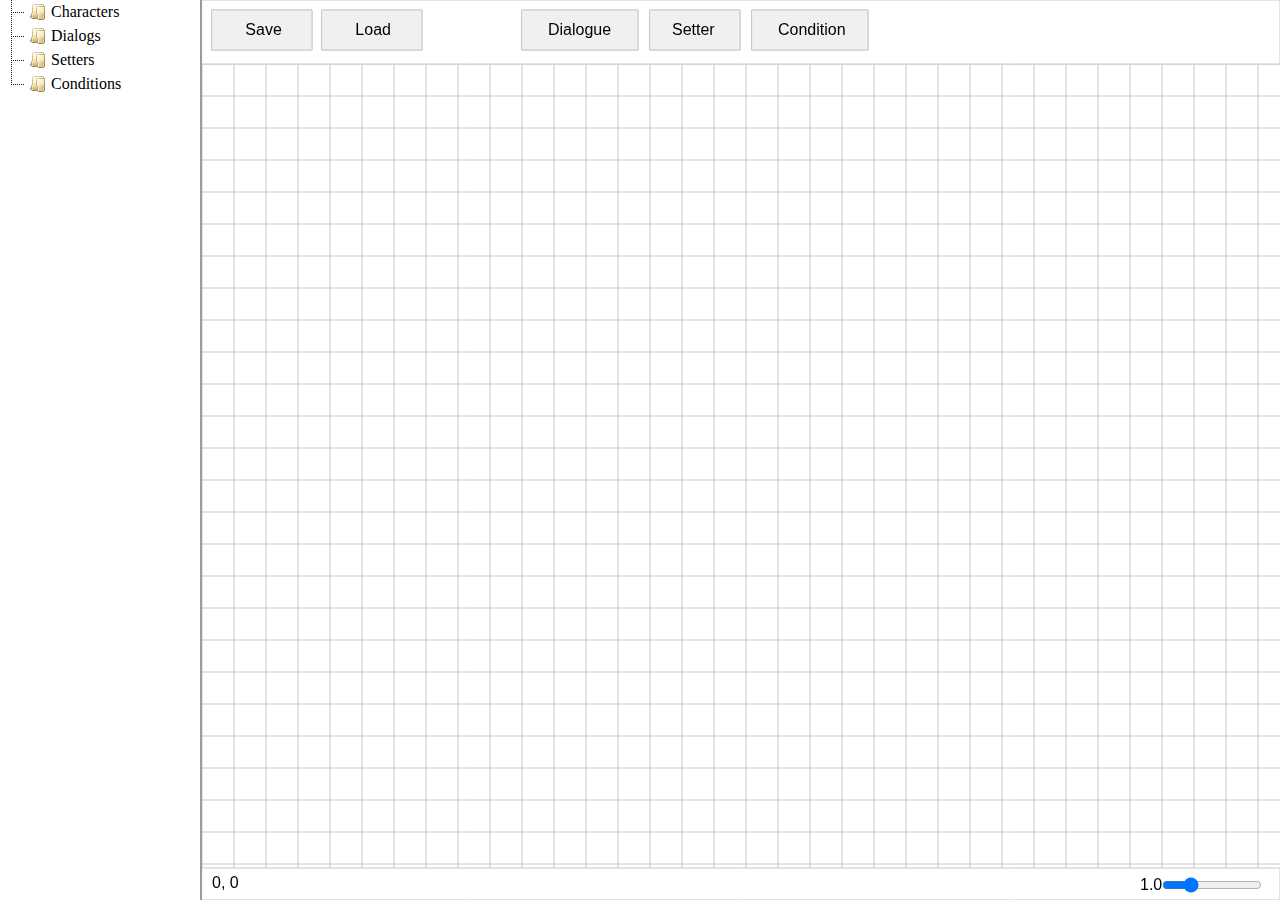
==== index.html @ 42b9331a "implements conditions" ====
<!DOCTYPE html>
<html lang="en">

<head>
  <script src="lib/jquery-3.5.1.min.js"></script>
  <script src="lib/jquery-ui.min.js"></script>
  <script src="lib/jstree.min.js"></script>
  <script src="lib/p5.js"></script>

  <link rel="stylesheet" type="text/css" href="css/style.css">
  <link rel="stylesheet" type="text/css" href="css/jquery-ui.min.css">
  <link rel="stylesheet" type="text/css" href="css/style.min.css">

  <meta charset="utf-8">
  <title>Dialogger</title>
</head>
<body>
  <input type="file" id="saveOpener" style="display:none">

  <div id="jsTreeDiv" style="float: left;height:100vh;" draggable="false"></div>
  <div id="resizer" style="width: 2px;float: left;height:100vh;background-color: rgb(156, 154, 154);cursor: w-resize;"
    draggable="true"></div>
  <div id="canvasDiv" style="float: left;height:100vh;" draggable="false"></div>

  <div id="character-edit" title="Create a character">
    <form>
      <fieldset class="outer_fieldset">
        <label for="name">Name</label>
        <input type="text" name="name" id="name" value="New Character" class="text ui-widget-content ui-corner-all">
        <fieldset>
          <legend>Add Field</legend>
          <button type="button" name="addNumber" id="addNumber">Number</button>
          <button type="button" name="addString" id="addString">String</button>
          <button type="button" name="addBoolean" id="addBoolean">Boolean</button>
        </fieldset>
        <fieldset id="fieldHolder" style="width:100%;"></fieldset>
        <input type="submit" tabindex="-1" style="position:absolute; top:-1000px">
      </fieldset>
    </form>
  </div>

  <div id="dialog-edit" title="Edit the dialogue">
    <form id="dialog-edit-form">
      <fieldset class="outer_fieldset">
        <label for="dialog_name">Name</label>
        <input type="text" name="dialog_name" id="dialog_name" value="" class="text ui-widget-content ui-corner-all">

        <label for="select_character">Character</label>
        <select name="select_character" id="select_character" class="ui-widget-content ui-corner-all"></select>

        <label for="time_limit">Time Limit</label>
        <input type="number" id="time_limit" name="time_limit" min="0" max="120" value="0"
          class="ui-widget-content ui-corner-all">

        <label for="dialog_text">Dialogue</label>
        <textarea id="dialog_text" name="dialog_text" form="dialog-edit-form"
          class="text ui-widget-content ui-corner-all"></textarea>
        <input type="submit" tabindex="-1" style="position:absolute; top:-1000px">
      </fieldset>
    </form>
  </div>

  <div id="setter-edit" title="Edit the setter">
    <form id="setter-edit-form">
      <fieldset class="outer_fieldset">
        <label for="setter_name">Name</label>
        <input type="text" name="setter_name" id="setter_name" value="" class="text ui-widget-content ui-corner-all">

        <label for="select_variable">Variable</label>
        <select name="select_variable" id="select_variable" class="ui-widget-content ui-corner-all"></select>

        <fieldset id="operation_fs" style="margin-top: 16px;"></fieldset>
        
        <input type="submit" tabindex="-1" style="position:absolute; top:-1000px">
      </fieldset>
    </form>
  </div>

  <div id="condition-edit" title="Edit the condition">
    <form id="condition-edit-form">
      <fieldset class="outer_fieldset">
        <label for="condition_name">Name</label>
        <input type="text" name="condition_name" id="condition_name" value="" class="text ui-widget-content ui-corner-all">

        <fieldset id="condition_fs" style="margin-top: 16px;"></fieldset>
        
        <input type="submit" tabindex="-1" style="position:absolute; top:-1000px">
      </fieldset>
    </form>
  </div>

  <script src="operation.js"></script>
  <script src="refmap.js"></script>
  <script src="ui.js"></script>
  <script src="character_editor.js"></script>
  <script src="condition.js"></script>
  <script src="setter.js"></script>
  <script src="dialog.js"></script>
  <script src="editor.js"></script>
  <script src="explorer.js"></script>
  <script src="camera.js"></script>
  <script src="sketch.js"></script>
</body>

</html>
---- css/style.css ----
* {
  box-sizing: border-box;
}

html,
body {
  margin: 0;
  padding: 0;
  border: 0;
  overflow: hidden;
}

canvas {
  display: block;
  margin: 0;
  padding: 0;
  border: 0;
}

label,
input {
  display: block;
}

input.text {
  margin-bottom: 12px;
  width: 95%;
  padding: .4em;
}

.outer_fieldset {
  padding: 0;
  border: 0;
  margin-top: 25px;
}

h1 {
  font-size: 1.2em;
  margin: .6em 0;
}

textarea {
  min-width: 300px;
  min-height: 120px;
  max-width: 300px;
  max-height: 120px;
}
---- css/style.min.css ----
.jstree-node,.jstree-children,.jstree-container-ul{display:block;margin:0;padding:0;list-style-type:none;list-style-image:none}.jstree-node{white-space:nowrap}.jstree-anchor{display:inline-block;color:black;white-space:nowrap;padding:0 4px 0 1px;margin:0;vertical-align:top}.jstree-anchor:focus{outline:0}.jstree-anchor,.jstree-anchor:link,.jstree-anchor:visited,.jstree-anchor:hover,.jstree-anchor:active{text-decoration:none;color:inherit}.jstree-icon{display:inline-block;text-decoration:none;margin:0;padding:0;vertical-align:top;text-align:center}.jstree-icon:empty{display:inline-block;text-decoration:none;margin:0;padding:0;vertical-align:top;text-align:center}.jstree-ocl{cursor:pointer}.jstree-leaf>.jstree-ocl{cursor:default}.jstree .jstree-open>.jstree-children{display:block}.jstree .jstree-closed>.jstree-children,.jstree .jstree-leaf>.jstree-children{display:none}.jstree-anchor>.jstree-themeicon{margin-right:2px}.jstree-no-icons .jstree-themeicon,.jstree-anchor>.jstree-themeicon-hidden{display:none}.jstree-hidden,.jstree-node.jstree-hidden{display:none}.jstree-rtl .jstree-anchor{padding:0 1px 0 4px}.jstree-rtl .jstree-anchor>.jstree-themeicon{margin-left:2px;margin-right:0}.jstree-rtl .jstree-node{margin-left:0}.jstree-rtl .jstree-container-ul>.jstree-node{margin-right:0}.jstree-wholerow-ul{position:relative;display:inline-block;min-width:100%}.jstree-wholerow-ul .jstree-leaf>.jstree-ocl{cursor:pointer}.jstree-wholerow-ul .jstree-anchor,.jstree-wholerow-ul .jstree-icon{position:relative}.jstree-wholerow-ul .jstree-wholerow{width:100%;cursor:pointer;position:absolute;left:0;-webkit-user-select:none;-moz-user-select:none;-ms-user-select:none;user-select:none}.jstree-contextmenu .jstree-anchor{-webkit-user-select:none;-webkit-touch-callout:none}.vakata-context{display:none}.vakata-context,.vakata-context ul{margin:0;padding:2px;position:absolute;background:#f5f5f5;border:1px solid #979797;box-shadow:2px 2px 2px #999999}.vakata-context ul{list-style:none;left:100%;margin-top:-2.7em;margin-left:-4px}.vakata-context .vakata-context-right ul{left:auto;right:100%;margin-left:auto;margin-right:-4px}.vakata-context li{list-style:none}.vakata-context li>a{display:block;padding:0 2em 0 2em;text-decoration:none;width:auto;color:black;white-space:nowrap;line-height:2.4em;text-shadow:1px 1px 0 white;border-radius:1px}.vakata-context li>a:hover{position:relative;background-color:#e8eff7;box-shadow:0 0 2px #0a6aa1}.vakata-context li>a.vakata-context-parent{background-image:url("[data-uri]");background-position:right center;background-repeat:no-repeat}.vakata-context li>a:focus{outline:0}.vakata-context .vakata-context-hover>a{position:relative;background-color:#e8eff7;box-shadow:0 0 2px #0a6aa1}.vakata-context .vakata-context-separator>a,.vakata-context .vakata-context-separator>a:hover{background:white;border:0;border-top:1px solid #e2e3e3;height:1px;min-height:1px;max-height:1px;padding:0;margin:0 0 0 2.4em;border-left:1px solid #e0e0e0;text-shadow:0 0 0 transparent;box-shadow:0 0 0 transparent;border-radius:0}.vakata-context .vakata-contextmenu-disabled a,.vakata-context .vakata-contextmenu-disabled a:hover{color:silver;background-color:transparent;border:0;box-shadow:0 0 0}.vakata-context .vakata-contextmenu-disabled>a>i{filter:grayscale(100%)}.vakata-context li>a>i{text-decoration:none;display:inline-block;width:2.4em;height:2.4em;background:transparent;margin:0 0 0 -2em;vertical-align:top;text-align:center;line-height:2.4em}.vakata-context li>a>i:empty{width:2.4em;line-height:2.4em}.vakata-context li>a .vakata-contextmenu-sep{display:inline-block;width:1px;height:2.4em;background:white;margin:0 .5em 0 0;border-left:1px solid #e2e3e3}.vakata-context .vakata-contextmenu-shortcut{font-size:.8em;color:silver;opacity:.5;display:none}.vakata-context-rtl ul{left:auto;right:100%;margin-left:auto;margin-right:-4px}.vakata-context-rtl li>a.vakata-context-parent{background-image:url("[data-uri]");background-position:left center;background-repeat:no-repeat}.vakata-context-rtl .vakata-context-separator>a{margin:0 2.4em 0 0;border-left:0;border-right:1px solid #e2e3e3}.vakata-context-rtl .vakata-context-left ul{right:auto;left:100%;margin-left:-4px;margin-right:auto}.vakata-context-rtl li>a>i{margin:0 -2em 0 0}.vakata-context-rtl li>a .vakata-contextmenu-sep{margin:0 0 0 .5em;border-left-color:white;background:#e2e3e3}#jstree-marker{position:absolute;top:0;left:0;margin:-5px 0 0 0;padding:0;border-right:0;border-top:5px solid transparent;border-bottom:5px solid transparent;border-left:5px solid;width:0;height:0;font-size:0;line-height:0}#jstree-dnd{line-height:16px;margin:0;padding:4px}#jstree-dnd .jstree-icon,#jstree-dnd .jstree-copy{display:inline-block;text-decoration:none;margin:0 2px 0 0;padding:0;width:16px;height:16px}#jstree-dnd .jstree-ok{background:green}#jstree-dnd .jstree-er{background:red}#jstree-dnd .jstree-copy{margin:0 2px 0 2px}.jstree-default .jstree-node,.jstree-default .jstree-icon{background-repeat:no-repeat;background-color:transparent}.jstree-default .jstree-anchor,.jstree-default .jstree-animated,.jstree-default .jstree-wholerow{transition:background-color .15s,box-shadow .15s}.jstree-default .jstree-hovered{background:#e7f4f9;border-radius:2px;box-shadow:inset 0 0 1px #cccccc}.jstree-default .jstree-context{background:#e7f4f9;border-radius:2px;box-shadow:inset 0 0 1px #cccccc}.jstree-default .jstree-clicked{background:#beebff;border-radius:2px;box-shadow:inset 0 0 1px #999999}.jstree-default .jstree-no-icons .jstree-anchor>.jstree-themeicon{display:none}.jstree-default .jstree-disabled{background:transparent;color:#666666}.jstree-default .jstree-disabled.jstree-hovered{background:transparent;box-shadow:none}.jstree-default .jstree-disabled.jstree-clicked{background:#efefef}.jstree-default .jstree-disabled>.jstree-icon{opacity:.8;filter:url("data:image/svg+xml;utf8,<svg xmlns=\'http://www.w3.org/2000/svg\'><filter id=\'jstree-grayscale\'><feColorMatrix type=\'matrix\' values=\'0.3333 0.3333 0.3333 0 0 0.3333 0.3333 0.3333 0 0 0.3333 0.3333 0.3333 0 0 0 0 0 1 0\'/></filter></svg>#jstree-grayscale");filter:gray;-webkit-filter:grayscale(100%)}.jstree-default .jstree-search{font-style:italic;color:#8b0000;font-weight:bold}.jstree-default .jstree-no-checkboxes .jstree-checkbox{display:none !important}.jstree-default.jstree-checkbox-no-clicked .jstree-clicked{background:transparent;box-shadow:none}.jstree-default.jstree-checkbox-no-clicked .jstree-clicked.jstree-hovered{background:#e7f4f9}.jstree-default.jstree-checkbox-no-clicked>.jstree-wholerow-ul .jstree-wholerow-clicked{background:transparent}.jstree-default.jstree-checkbox-no-clicked>.jstree-wholerow-ul .jstree-wholerow-clicked.jstree-wholerow-hovered{background:#e7f4f9}.jstree-default>.jstree-striped{min-width:100%;display:inline-block;background:url("[data-uri]") left top repeat}.jstree-default>.jstree-wholerow-ul .jstree-hovered,.jstree-default>.jstree-wholerow-ul .jstree-clicked{background:transparent;box-shadow:none;border-radius:0}.jstree-default .jstree-wholerow{-moz-box-sizing:border-box;-webkit-box-sizing:border-box;box-sizing:border-box}.jstree-default .jstree-wholerow-hovered{background:#e7f4f9}.jstree-default .jstree-wholerow-clicked{background:#beebff;background:-webkit-linear-gradient(top, #beebff 0, #a8e4ff 100%);background:linear-gradient(to bottom, #beebff 0, #a8e4ff 100%)}.jstree-default .jstree-node{min-height:24px;line-height:24px;margin-left:24px;min-width:24px}.jstree-default .jstree-anchor{line-height:24px;height:24px}.jstree-default .jstree-icon{width:24px;height:24px;line-height:24px}.jstree-default .jstree-icon:empty{width:24px;height:24px;line-height:24px}.jstree-default.jstree-rtl .jstree-node{margin-right:24px}.jstree-default .jstree-wholerow{height:24px}.jstree-default .jstree-node,.jstree-default .jstree-icon{background-image:url("32px.png")}.jstree-default .jstree-node{background-position:-292px -4px;background-repeat:repeat-y}.jstree-default .jstree-last{background:transparent}.jstree-default .jstree-open>.jstree-ocl{background-position:-132px -4px}.jstree-default .jstree-closed>.jstree-ocl{background-position:-100px -4px}.jstree-default .jstree-leaf>.jstree-ocl{background-position:-68px -4px}.jstree-default .jstree-themeicon{background-position:-260px -4px}.jstree-default>.jstree-no-dots .jstree-node,.jstree-default>.jstree-no-dots .jstree-leaf>.jstree-ocl{background:transparent}.jstree-default>.jstree-no-dots .jstree-open>.jstree-ocl{background-position:-36px -4px}.jstree-default>.jstree-no-dots .jstree-closed>.jstree-ocl{background-position:-4px -4px}.jstree-default .jstree-disabled{background:transparent}.jstree-default .jstree-disabled.jstree-hovered{background:transparent}.jstree-default .jstree-disabled.jstree-clicked{background:#efefef}.jstree-default .jstree-checkbox{background-position:-164px -4px}.jstree-default .jstree-checkbox:hover{background-position:-164px -36px}.jstree-default.jstree-checkbox-selection .jstree-clicked>.jstree-checkbox,.jstree-default .jstree-checked>.jstree-checkbox{background-position:-228px -4px}.jstree-default.jstree-checkbox-selection .jstree-clicked>.jstree-checkbox:hover,.jstree-default .jstree-checked>.jstree-checkbox:hover{background-position:-228px -36px}.jstree-default .jstree-anchor>.jstree-undetermined{background-position:-196px -4px}.jstree-default .jstree-anchor>.jstree-undetermined:hover{background-position:-196px -36px}.jstree-default .jstree-checkbox-disabled{opacity:.8;filter:url("data:image/svg+xml;utf8,<svg xmlns=\'http://www.w3.org/2000/svg\'><filter id=\'jstree-grayscale\'><feColorMatrix type=\'matrix\' values=\'0.3333 0.3333 0.3333 0 0 0.3333 0.3333 0.3333 0 0 0.3333 0.3333 0.3333 0 0 0 0 0 1 0\'/></filter></svg>#jstree-grayscale");filter:gray;-webkit-filter:grayscale(100%)}.jstree-default>.jstree-striped{background-size:auto 48px}.jstree-default.jstree-rtl .jstree-node{background-image:url("[data-uri]");background-position:100% 1px;background-repeat:repeat-y}.jstree-default.jstree-rtl .jstree-last{background:transparent}.jstree-default.jstree-rtl .jstree-open>.jstree-ocl{background-position:-132px -36px}.jstree-default.jstree-rtl .jstree-closed>.jstree-ocl{background-position:-100px -36px}.jstree-default.jstree-rtl .jstree-leaf>.jstree-ocl{background-position:-68px -36px}.jstree-default.jstree-rtl>.jstree-no-dots .jstree-node,.jstree-default.jstree-rtl>.jstree-no-dots .jstree-leaf>.jstree-ocl{background:transparent}.jstree-default.jstree-rtl>.jstree-no-dots .jstree-open>.jstree-ocl{background-position:-36px -36px}.jstree-default.jstree-rtl>.jstree-no-dots .jstree-closed>.jstree-ocl{background-position:-4px -36px}.jstree-default .jstree-themeicon-custom{background-color:transparent;background-image:none;background-position:0 0}.jstree-default>.jstree-container-ul .jstree-loading>.jstree-ocl{background:url("throbber.gif") center center no-repeat}.jstree-default .jstree-file{background:url("32px.png") -100px -68px no-repeat}.jstree-default .jstree-folder{background:url("32px.png") -260px -4px no-repeat}.jstree-default>.jstree-container-ul>.jstree-node{margin-left:0;margin-right:0}#jstree-dnd.jstree-default{line-height:24px;padding:0 4px}#jstree-dnd.jstree-default .jstree-ok,#jstree-dnd.jstree-default .jstree-er{background-image:url("32px.png");background-repeat:no-repeat;background-color:transparent}#jstree-dnd.jstree-default i{background:transparent;width:24px;height:24px;line-height:24px}#jstree-dnd.jstree-default .jstree-ok{background-position:-4px -68px}#jstree-dnd.jstree-default .jstree-er{background-position:-36px -68px}.jstree-default .jstree-ellipsis{overflow:hidden}.jstree-default .jstree-ellipsis .jstree-anchor{width:calc(100% - 29px);text-overflow:ellipsis;overflow:hidden}.jstree-default.jstree-rtl .jstree-node{background-image:url("[data-uri]")}.jstree-default.jstree-rtl .jstree-last{background:transparent}.jstree-default-small .jstree-node{min-height:18px;line-height:18px;margin-left:18px;min-width:18px}.jstree-default-small .jstree-anchor{line-height:18px;height:18px}.jstree-default-small .jstree-icon{width:18px;height:18px;line-height:18px}.jstree-default-small .jstree-icon:empty{width:18px;height:18px;line-height:18px}.jstree-default-small.jstree-rtl .jstree-node{margin-right:18px}.jstree-default-small .jstree-wholerow{height:18px}.jstree-default-small .jstree-node,.jstree-default-small .jstree-icon{background-image:url("32px.png")}.jstree-default-small .jstree-node{background-position:-295px -7px;background-repeat:repeat-y}.jstree-default-small .jstree-last{background:transparent}.jstree-default-small .jstree-open>.jstree-ocl{background-position:-135px -7px}.jstree-default-small .jstree-closed>.jstree-ocl{background-position:-103px -7px}.jstree-default-small .jstree-leaf>.jstree-ocl{background-position:-71px -7px}.jstree-default-small .jstree-themeicon{background-position:-263px -7px}.jstree-default-small>.jstree-no-dots .jstree-node,.jstree-default-small>.jstree-no-dots .jstree-leaf>.jstree-ocl{background:transparent}.jstree-default-small>.jstree-no-dots .jstree-open>.jstree-ocl{background-position:-39px -7px}.jstree-default-small>.jstree-no-dots .jstree-closed>.jstree-ocl{background-position:-7px -7px}.jstree-default-small .jstree-disabled{background:transparent}.jstree-default-small .jstree-disabled.jstree-hovered{background:transparent}.jstree-default-small .jstree-disabled.jstree-clicked{background:#efefef}.jstree-default-small .jstree-checkbox{background-position:-167px -7px}.jstree-default-small .jstree-checkbox:hover{background-position:-167px -39px}.jstree-default-small.jstree-checkbox-selection .jstree-clicked>.jstree-checkbox,.jstree-default-small .jstree-checked>.jstree-checkbox{background-position:-231px -7px}.jstree-default-small.jstree-checkbox-selection .jstree-clicked>.jstree-checkbox:hover,.jstree-default-small .jstree-checked>.jstree-checkbox:hover{background-position:-231px -39px}.jstree-default-small .jstree-anchor>.jstree-undetermined{background-position:-199px -7px}.jstree-default-small .jstree-anchor>.jstree-undetermined:hover{background-position:-199px -39px}.jstree-default-small .jstree-checkbox-disabled{opacity:.8;filter:url("data:image/svg+xml;utf8,<svg xmlns=\'http://www.w3.org/2000/svg\'><filter id=\'jstree-grayscale\'><feColorMatrix type=\'matrix\' values=\'0.3333 0.3333 0.3333 0 0 0.3333 0.3333 0.3333 0 0 0.3333 0.3333 0.3333 0 0 0 0 0 1 0\'/></filter></svg>#jstree-grayscale");filter:gray;-webkit-filter:grayscale(100%)}.jstree-default-small>.jstree-striped{background-size:auto 36px}.jstree-default-small.jstree-rtl .jstree-node{background-image:url("[data-uri]");background-position:100% 1px;background-repeat:repeat-y}.jstree-default-small.jstree-rtl .jstree-last{background:transparent}.jstree-default-small.jstree-rtl .jstree-open>.jstree-ocl{background-position:-135px -39px}.jstree-default-small.jstree-rtl .jstree-closed>.jstree-ocl{background-position:-103px -39px}.jstree-default-small.jstree-rtl .jstree-leaf>.jstree-ocl{background-position:-71px -39px}.jstree-default-small.jstree-rtl>.jstree-no-dots .jstree-node,.jstree-default-small.jstree-rtl>.jstree-no-dots .jstree-leaf>.jstree-ocl{background:transparent}.jstree-default-small.jstree-rtl>.jstree-no-dots .jstree-open>.jstree-ocl{background-position:-39px -39px}.jstree-default-small.jstree-rtl>.jstree-no-dots .jstree-closed>.jstree-ocl{background-position:-7px -39px}.jstree-default-small .jstree-themeicon-custom{background-color:transparent;background-image:none;background-position:0 0}.jstree-default-small>.jstree-container-ul .jstree-loading>.jstree-ocl{background:url("throbber.gif") center center no-repeat}.jstree-default-small .jstree-file{background:url("32px.png") -103px -71px no-repeat}.jstree-default-small .jstree-folder{background:url("32px.png") -263px -7px no-repeat}.jstree-default-small>.jstree-container-ul>.jstree-node{margin-left:0;margin-right:0}#jstree-dnd.jstree-default-small{line-height:18px;padding:0 4px}#jstree-dnd.jstree-default-small .jstree-ok,#jstree-dnd.jstree-default-small .jstree-er{background-image:url("32px.png");background-repeat:no-repeat;background-color:transparent}#jstree-dnd.jstree-default-small i{background:transparent;width:18px;height:18px;line-height:18px}#jstree-dnd.jstree-default-small .jstree-ok{background-position:-7px -71px}#jstree-dnd.jstree-default-small .jstree-er{background-position:-39px -71px}.jstree-default-small .jstree-ellipsis{overflow:hidden}.jstree-default-small .jstree-ellipsis .jstree-anchor{width:calc(100% - 23px);text-overflow:ellipsis;overflow:hidden}.jstree-default-small.jstree-rtl .jstree-node{background-image:url("[data-uri]")}.jstree-default-small.jstree-rtl .jstree-last{background:transparent}.jstree-default-large .jstree-node{min-height:32px;line-height:32px;margin-left:32px;min-width:32px}.jstree-default-large .jstree-anchor{line-height:32px;height:32px}.jstree-default-large .jstree-icon{width:32px;height:32px;line-height:32px}.jstree-default-large .jstree-icon:empty{width:32px;height:32px;line-height:32px}.jstree-default-large.jstree-rtl .jstree-node{margin-right:32px}.jstree-default-large .jstree-wholerow{height:32px}.jstree-default-large .jstree-node,.jstree-default-large .jstree-icon{background-image:url("32px.png")}.jstree-default-large .jstree-node{background-position:-288px 0;background-repeat:repeat-y}.jstree-default-large .jstree-last{background:transparent}.jstree-default-large .jstree-open>.jstree-ocl{background-position:-128px 0}.jstree-default-large .jstree-closed>.jstree-ocl{background-position:-96px 0}.jstree-default-large .jstree-leaf>.jstree-ocl{background-position:-64px 0}.jstree-default-large .jstree-themeicon{background-position:-256px 0}.jstree-default-large>.jstree-no-dots .jstree-node,.jstree-default-large>.jstree-no-dots .jstree-leaf>.jstree-ocl{background:transparent}.jstree-default-large>.jstree-no-dots .jstree-open>.jstree-ocl{background-position:-32px 0}.jstree-default-large>.jstree-no-dots .jstree-closed>.jstree-ocl{background-position:0 0}.jstree-default-large .jstree-disabled{background:transparent}.jstree-default-large .jstree-disabled.jstree-hovered{background:transparent}.jstree-default-large .jstree-disabled.jstree-clicked{background:#efefef}.jstree-default-large .jstree-checkbox{background-position:-160px 0}.jstree-default-large .jstree-checkbox:hover{background-position:-160px -32px}.jstree-default-large.jstree-checkbox-selection .jstree-clicked>.jstree-checkbox,.jstree-default-large .jstree-checked>.jstree-checkbox{background-position:-224px 0}.jstree-default-large.jstree-checkbox-selection .jstree-clicked>.jstree-checkbox:hover,.jstree-default-large .jstree-checked>.jstree-checkbox:hover{background-position:-224px -32px}.jstree-default-large .jstree-anchor>.jstree-undetermined{background-position:-192px 0}.jstree-default-large .jstree-anchor>.jstree-undetermined:hover{background-position:-192px -32px}.jstree-default-large .jstree-checkbox-disabled{opacity:.8;filter:url("data:image/svg+xml;utf8,<svg xmlns=\'http://www.w3.org/2000/svg\'><filter id=\'jstree-grayscale\'><feColorMatrix type=\'matrix\' values=\'0.3333 0.3333 0.3333 0 0 0.3333 0.3333 0.3333 0 0 0.3333 0.3333 0.3333 0 0 0 0 0 1 0\'/></filter></svg>#jstree-grayscale");filter:gray;-webkit-filter:grayscale(100%)}.jstree-default-large>.jstree-striped{background-size:auto 64px}.jstree-default-large.jstree-rtl .jstree-node{background-image:url("[data-uri]");background-position:100% 1px;background-repeat:repeat-y}.jstree-default-large.jstree-rtl .jstree-last{background:transparent}.jstree-default-large.jstree-rtl .jstree-open>.jstree-ocl{background-position:-128px -32px}.jstree-default-large.jstree-rtl .jstree-closed>.jstree-ocl{background-position:-96px -32px}.jstree-default-large.jstree-rtl .jstree-leaf>.jstree-ocl{background-position:-64px -32px}.jstree-default-large.jstree-rtl>.jstree-no-dots .jstree-node,.jstree-default-large.jstree-rtl>.jstree-no-dots .jstree-leaf>.jstree-ocl{background:transparent}.jstree-default-large.jstree-rtl>.jstree-no-dots .jstree-open>.jstree-ocl{background-position:-32px -32px}.jstree-default-large.jstree-rtl>.jstree-no-dots .jstree-closed>.jstree-ocl{background-position:0 -32px}.jstree-default-large .jstree-themeicon-custom{background-color:transparent;background-image:none;background-position:0 0}.jstree-default-large>.jstree-container-ul .jstree-loading>.jstree-ocl{background:url("throbber.gif") center center no-repeat}.jstree-default-large .jstree-file{background:url("32px.png") -96px -64px no-repeat}.jstree-default-large .jstree-folder{background:url("32px.png") -256px 0 no-repeat}.jstree-default-large>.jstree-container-ul>.jstree-node{margin-left:0;margin-right:0}#jstree-dnd.jstree-default-large{line-height:32px;padding:0 4px}#jstree-dnd.jstree-default-large .jstree-ok,#jstree-dnd.jstree-default-large .jstree-er{background-image:url("32px.png");background-repeat:no-repeat;background-color:transparent}#jstree-dnd.jstree-default-large i{background:transparent;width:32px;height:32px;line-height:32px}#jstree-dnd.jstree-default-large .jstree-ok{background-position:0 -64px}#jstree-dnd.jstree-default-large .jstree-er{background-position:-32px -64px}.jstree-default-large .jstree-ellipsis{overflow:hidden}.jstree-default-large .jstree-ellipsis .jstree-anchor{width:calc(100% - 37px);text-overflow:ellipsis;overflow:hidden}.jstree-default-large.jstree-rtl .jstree-node{background-image:url("[data-uri]")}.jstree-default-large.jstree-rtl .jstree-last{background:transparent}@media (max-width:768px){#jstree-dnd.jstree-dnd-responsive{line-height:40px;font-weight:bold;font-size:1.1em;text-shadow:1px 1px white}#jstree-dnd.jstree-dnd-responsive>i{background:transparent;width:40px;height:40px}#jstree-dnd.jstree-dnd-responsive>.jstree-ok{background-image:url("40px.png");background-position:0 -200px;background-size:120px 240px}#jstree-dnd.jstree-dnd-responsive>.jstree-er{background-image:url("40px.png");background-position:-40px -200px;background-size:120px 240px}#jstree-marker.jstree-dnd-responsive{border-left-width:10px;border-top-width:10px;border-bottom-width:10px;margin-top:-10px}}@media (max-width:768px){.jstree-default-responsive .jstree-icon{background-image:url("40px.png")}.jstree-default-responsive .jstree-node,.jstree-default-responsive .jstree-leaf>.jstree-ocl{background:transparent}.jstree-default-responsive .jstree-node{min-height:40px;line-height:40px;margin-left:40px;min-width:40px;white-space:nowrap}.jstree-default-responsive .jstree-anchor{line-height:40px;height:40px}.jstree-default-responsive .jstree-icon,.jstree-default-responsive .jstree-icon:empty{width:40px;height:40px;line-height:40px}.jstree-default-responsive>.jstree-container-ul>.jstree-node{margin-left:0}.jstree-default-responsive.jstree-rtl .jstree-node{margin-left:0;margin-right:40px;background:transparent}.jstree-default-responsive.jstree-rtl .jstree-container-ul>.jstree-node{margin-right:0}.jstree-default-responsive .jstree-ocl,.jstree-default-responsive .jstree-themeicon,.jstree-default-responsive .jstree-checkbox{background-size:120px 240px}.jstree-default-responsive .jstree-leaf>.jstree-ocl,.jstree-default-responsive.jstree-rtl .jstree-leaf>.jstree-ocl{background:transparent}.jstree-default-responsive .jstree-open>.jstree-ocl{background-position:0 0 !important}.jstree-default-responsive .jstree-closed>.jstree-ocl{background-position:0 -40px !important}.jstree-default-responsive.jstree-rtl .jstree-closed>.jstree-ocl{background-position:-40px 0 !important}.jstree-default-responsive .jstree-themeicon{background-position:-40px -40px}.jstree-default-responsive .jstree-checkbox,.jstree-default-responsive .jstree-checkbox:hover{background-position:-40px -80px}.jstree-default-responsive.jstree-checkbox-selection .jstree-clicked>.jstree-checkbox,.jstree-default-responsive.jstree-checkbox-selection .jstree-clicked>.jstree-checkbox:hover,.jstree-default-responsive .jstree-checked>.jstree-checkbox,.jstree-default-responsive .jstree-checked>.jstree-checkbox:hover{background-position:0 -80px}.jstree-default-responsive .jstree-anchor>.jstree-undetermined,.jstree-default-responsive .jstree-anchor>.jstree-undetermined:hover{background-position:0 -120px}.jstree-default-responsive .jstree-anchor{font-weight:bold;font-size:1.1em;text-shadow:1px 1px white}.jstree-default-responsive>.jstree-striped{background:transparent}.jstree-default-responsive .jstree-wholerow{border-top:1px solid rgba(255,255,255,0.7);border-bottom:1px solid rgba(64,64,64,0.2);background:#ebebeb;height:40px}.jstree-default-responsive .jstree-wholerow-hovered{background:#e7f4f9}.jstree-default-responsive .jstree-wholerow-clicked{background:#beebff}.jstree-default-responsive .jstree-children .jstree-last>.jstree-wholerow{box-shadow:inset 0 -6px 3px -5px #666666}.jstree-default-responsive .jstree-children .jstree-open>.jstree-wholerow{box-shadow:inset 0 6px 3px -5px #666666;border-top:0}.jstree-default-responsive .jstree-children .jstree-open+.jstree-open{box-shadow:none}.jstree-default-responsive .jstree-node,.jstree-default-responsive .jstree-icon,.jstree-default-responsive .jstree-node>.jstree-ocl,.jstree-default-responsive .jstree-themeicon,.jstree-default-responsive .jstree-checkbox{background-image:url("40px.png");background-size:120px 240px}.jstree-default-responsive .jstree-node{background-position:-80px 0;background-repeat:repeat-y}.jstree-default-responsive .jstree-last{background:transparent}.jstree-default-responsive .jstree-leaf>.jstree-ocl{background-position:-40px -120px}.jstree-default-responsive .jstree-last>.jstree-ocl{background-position:-40px -160px}.jstree-default-responsive .jstree-themeicon-custom{background-color:transparent;background-image:none;background-position:0 0}.jstree-default-responsive .jstree-file{background:url("40px.png") 0 -160px no-repeat;background-size:120px 240px}.jstree-default-responsive .jstree-folder{background:url("40px.png") -40px -40px no-repeat;background-size:120px 240px}.jstree-default-responsive>.jstree-container-ul>.jstree-node{margin-left:0;margin-right:0}}
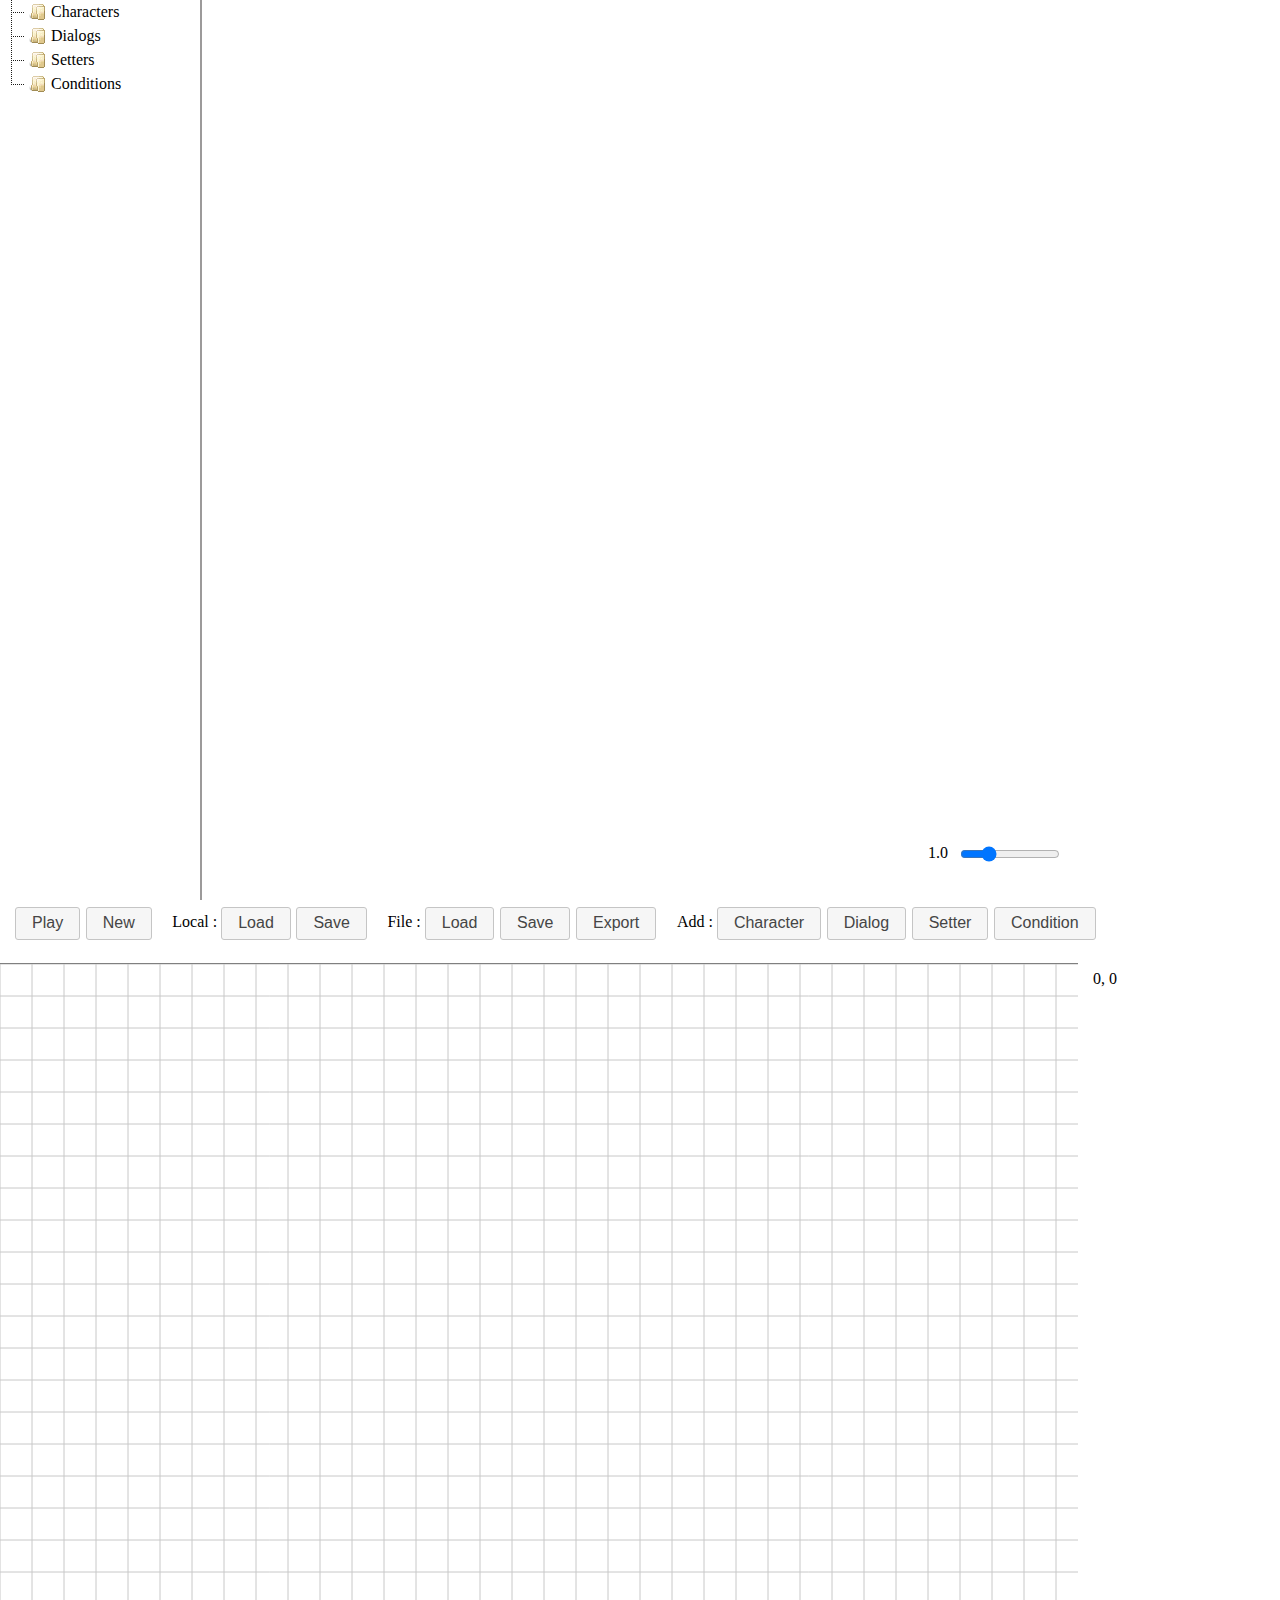
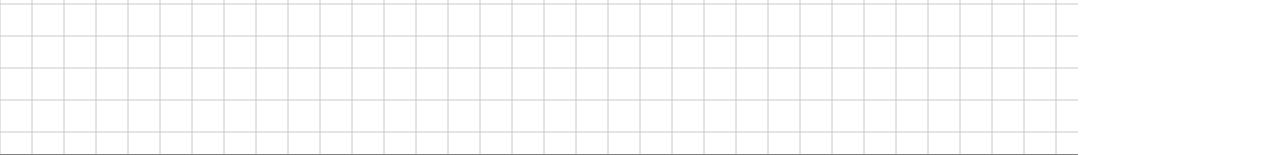
==== commit 0454b441: "convert menus to dom" ====
--- a/index.html
+++ b/index.html
@@ -12,26 +12,73 @@
   <link rel="stylesheet" type="text/css" href="css/style.min.css">
 
   <meta charset="utf-8">
+  <meta name="viewport" content="width=device-width, initial-scale=1.0, maximum-scale=1.0, user-scalable=no" />
   <title>Dialogger</title>
 </head>
 <body>
-  <input type="file" id="saveOpener" style="display:none">
+  <input type="file" id="saveOpener" style="display:none;">
 
-  <div id="jsTreeDiv" style="float: left;height:100vh;" draggable="false"></div>
-  <div id="resizer" style="width: 2px;float: left;height:100vh;background-color: rgb(156, 154, 154);cursor: w-resize;"
+  <div id="jsTreeDiv" style="float: left;height: 100vh;" draggable="false"></div>
+  <div id="resizer" style="width: 2px;float: left;height: 100vh;background-color: rgb(156, 154, 154);cursor: w-resize;"
     draggable="true"></div>
-  <div id="canvasDiv" style="float: left;height:100vh;" draggable="false"></div>
+  <div style="float: left; height: 7vh; padding-left: 15px; padding-top: 7px;" class="unselectable">
 
-  <div id="character-edit" title="Create a character">
+    <button type="button" class="ui-button ui-widget ui-corner-all"
+    onclick='Explorer.play()'>Play</button>
+
+    <button type="button" class="ui-button ui-widget ui-corner-all" 
+    onclick='Explorer.newProject()'>New</button>
+
+    <span style="margin-left: 15px;">Local : </span>
+
+    <button type="button" class="ui-button ui-widget ui-corner-all"
+    onclick='Explorer.loadFromLocal()'>Load</button>
+
+    <button type="button" class="ui-button ui-widget ui-corner-all"
+    onclick='Explorer.saveToLocal()'>Save</button>
+
+    <span style="margin-left: 15px;">File : </span>
+
+    <button type="button" class="ui-button ui-widget ui-corner-all"
+    onclick='Explorer.load()'>Load</button>
+
+    <button type="button" class="ui-button ui-widget ui-corner-all"
+    onclick='Explorer.save()'>Save</button>
+
+    <button type="button" class="ui-button ui-widget ui-corner-all"
+    onclick='Explorer.export()'>Export</button>
+
+    <span  style="margin-left: 15px;">Add : </span>
+
+    <button type="button" class="ui-button ui-widget ui-corner-all"
+    onclick='CharacterEditor.openEditing()'>Character</button>
+
+    <button type="button" class="ui-button ui-widget ui-corner-all" 
+    onclick='editor.addDialog()'>Dialog</button>
+
+    <button type="button" class="ui-button ui-widget ui-corner-all"
+    onclick='editor.addSetter()'>Setter</button>
+
+    <button type="button" class="ui-button ui-widget ui-corner-all"
+    onclick='editor.addCondition()'>Condition</button>
+  </div>
+
+  <div id="canvasDiv" style="float: left;height: 88vh;border-bottom:1px solid gray;border-top:1px solid gray;" draggable="false"></div>
+
+  <div style="float: left;height: 5; padding-left: 15px; padding-top: 7px;" class="unselectable">
+    <span id="camPos">0, 0</span>
+  </div>
+
+  <div id="character-edit" title="Create a character" class="unselectable">
     <form>
       <fieldset class="outer_fieldset">
         <label for="name">Name</label>
         <input type="text" name="name" id="name" value="New Character" class="text ui-widget-content ui-corner-all">
         <fieldset>
           <legend>Add Field</legend>
-          <button type="button" name="addNumber" id="addNumber">Number</button>
-          <button type="button" name="addString" id="addString">String</button>
-          <button type="button" name="addBoolean" id="addBoolean">Boolean</button>
+          <button type="button" name="addNumber" id="addNumber" class="ui-button ui-widget ui-corner-all">Number</button>
+          <button type="button" name="addString" id="addString" class="ui-button ui-widget ui-corner-all">String</button>
+          <button type="button" name="addBoolean" id="addBoolean" class="ui-button ui-widget ui-corner-all">Boolean</button>
         </fieldset>
         <fieldset id="fieldHolder" style="width:100%;"></fieldset>
         <input type="submit" tabindex="-1" style="position:absolute; top:-1000px">
@@ -39,7 +86,7 @@
     </form>
   </div>
 
-  <div id="dialog-edit" title="Edit the dialogue">
+  <div id="dialog-edit" title="Edit the dialogue" class="unselectable">
     <form id="dialog-edit-form">
       <fieldset class="outer_fieldset">
         <label for="dialog_name">Name</label>
@@ -60,7 +107,7 @@
     </form>
   </div>
 
-  <div id="setter-edit" title="Edit the setter">
+  <div id="setter-edit" title="Edit the setter" class="unselectable">
     <form id="setter-edit-form">
       <fieldset class="outer_fieldset">
         <label for="setter_name">Name</label>
@@ -76,7 +123,7 @@
     </form>
   </div>
 
-  <div id="condition-edit" title="Edit the condition">
+  <div id="condition-edit" title="Edit the condition" class="unselectable">
     <form id="condition-edit-form">
       <fieldset class="outer_fieldset">
         <label for="condition_name">Name</label>
@@ -89,6 +136,22 @@
     </form>
   </div>
 
+  <div id="global-edit" title="Construct an Operation" class="unselectable">
+    <form id="global-edit-form">
+      <fieldset class="outer_fieldset">
+
+        <div id="choice-div" style="display:none;">
+          <label for="choice">Choice Text</label>
+          <input type="text" name="choice" id="choice" value="" class="text ui-widget-content ui-corner-all">
+        </div>
+        
+        <fieldset id="global_fs" style="margin-top: 16px;"></fieldset>
+        <input type="submit" tabindex="-1" style="position:absolute; top:-1000px">
+      </fieldset>
+    </form>
+  </div>
+
+  <script src="global_editor.js"></script>
   <script src="operation.js"></script>
   <script src="refmap.js"></script>
   <script src="ui.js"></script>
--- a/css/style.css
+++ b/css/style.css
@@ -15,6 +15,15 @@
   margin: 0;
   padding: 0;
   border: 0;
+}
+
+.unselectable {
+    -webkit-touch-callout: none;
+    -webkit-user-select: none;
+    -khtml-user-select: none;
+    -moz-user-select: none;
+    -ms-user-select: none;
+    user-select: none;
 }
 
 label,
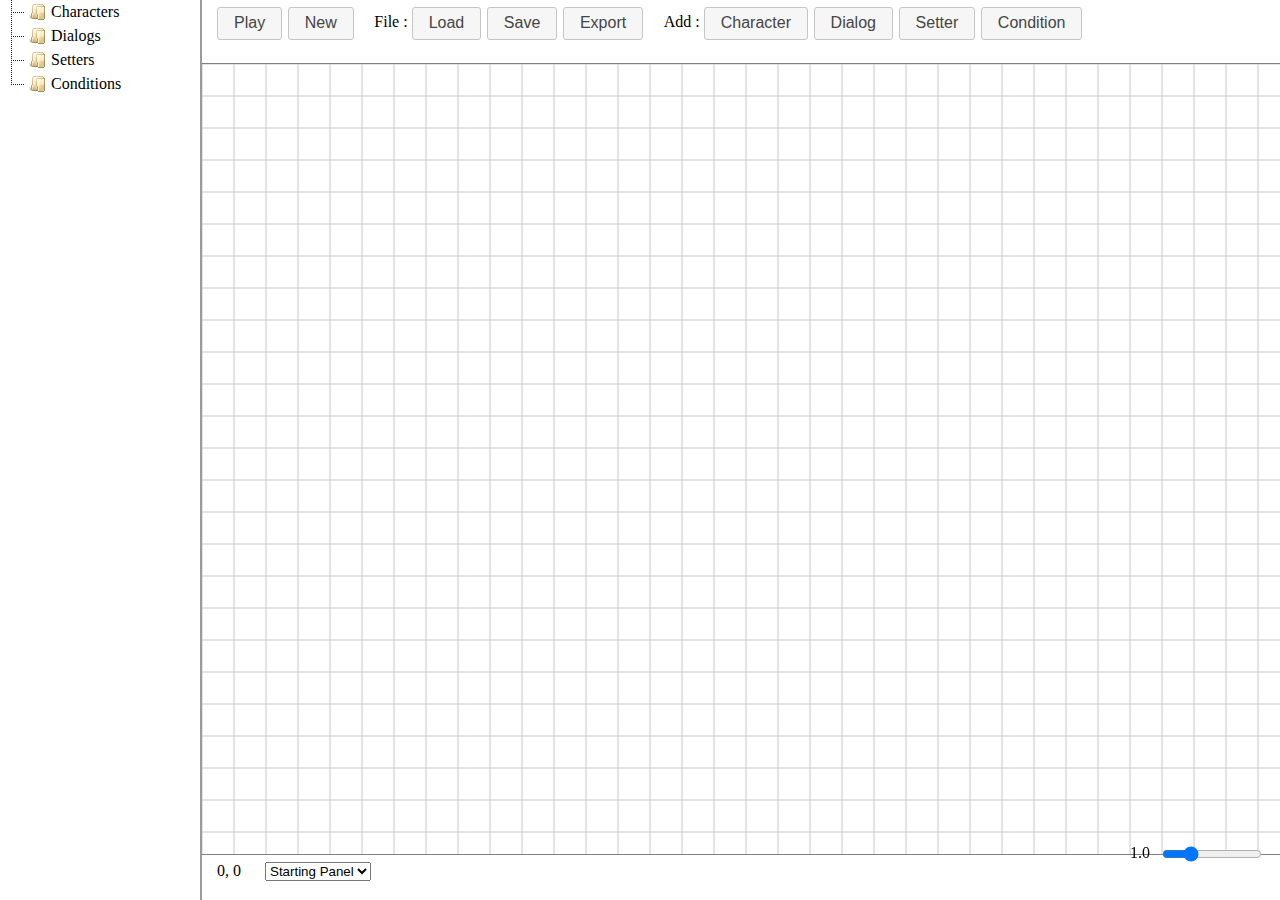
==== commit a2f680ed: "implements auto save&load" ====
--- a/index.html
+++ b/index.html
@@ -19,23 +19,18 @@
   <input type="file" id="saveOpener" style="display:none;">
 
   <div id="jsTreeDiv" style="float: left;height: 100vh;" draggable="false"></div>
-  <div id="resizer" style="width: 2px;float: left;height: 100vh;background-color: rgb(156, 154, 154);cursor: w-resize;"
-    draggable="true"></div>
-  <div style="float: left; height: 7vh; padding-left: 15px; padding-top: 7px;" class="unselectable">
+  
+  <div id="resizer" 
+  style="width: 2px;float: left;height: 100vh;background-color: rgb(156, 154, 154);cursor: w-resize;"
+  draggable="true"></div>
+
+  <div id="topMenu" style="float: left; height: 7vh; padding-left: 15px; padding-top: 7px;overflow: hidden;" class="unselectable">
 
     <button type="button" class="ui-button ui-widget ui-corner-all"
     onclick='Explorer.play()'>Play</button>
 
     <button type="button" class="ui-button ui-widget ui-corner-all" 
     onclick='Explorer.newProject()'>New</button>
-
-    <span style="margin-left: 15px;">Local : </span>
-
-    <button type="button" class="ui-button ui-widget ui-corner-all"
-    onclick='Explorer.loadFromLocal()'>Load</button>
-
-    <button type="button" class="ui-button ui-widget ui-corner-all"
-    onclick='Explorer.saveToLocal()'>Save</button>
 
     <span style="margin-left: 15px;">File : </span>
 
@@ -67,6 +62,7 @@
 
   <div style="float: left;height: 5; padding-left: 15px; padding-top: 7px;" class="unselectable">
     <span id="camPos">0, 0</span>
+    <select style="margin-left:20px;" id="startingPanel" onclick="Explorer.populateStarting(this)"></select>
   </div>
 
   <div id="character-edit" title="Create a character" class="unselectable">
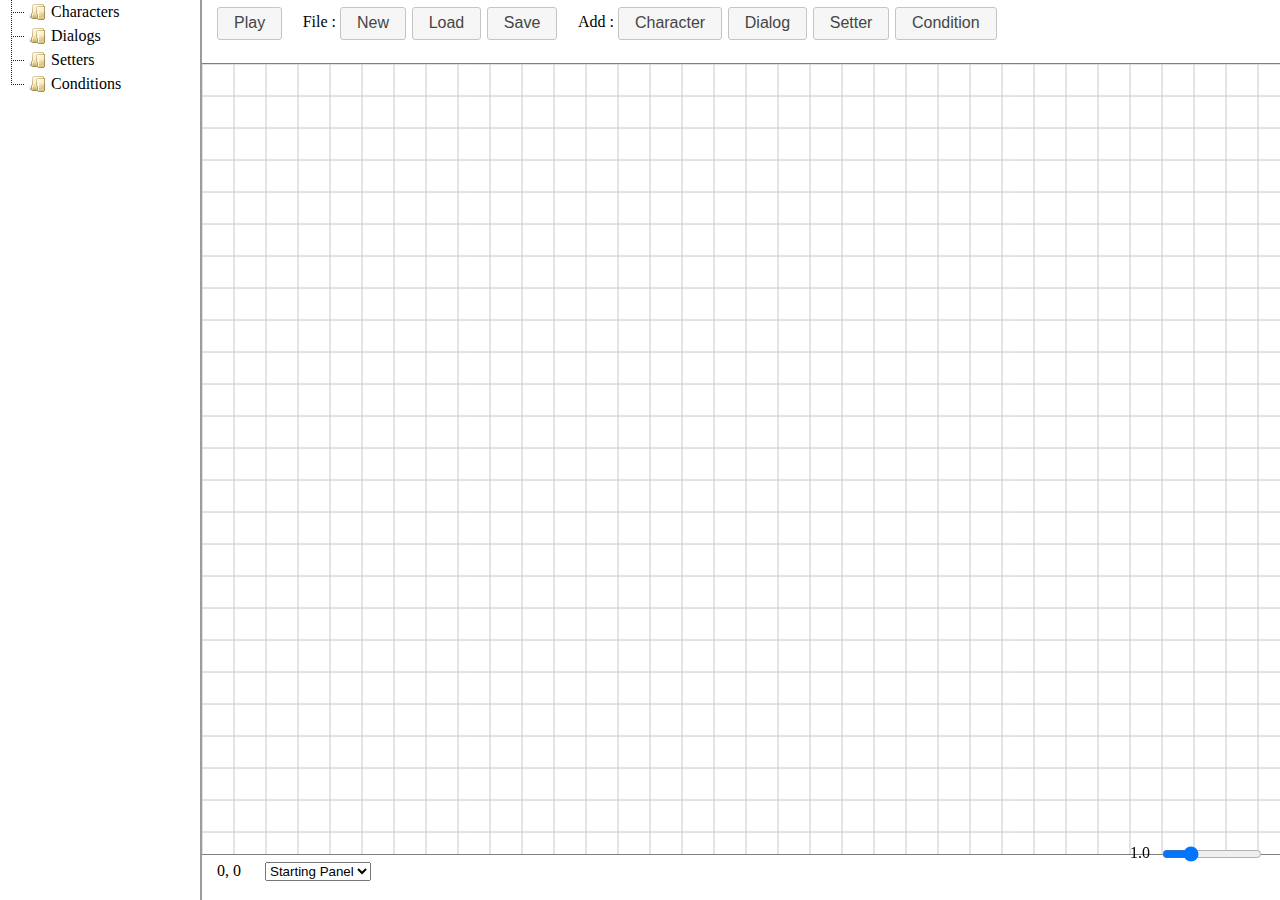
==== commit c02a754d: "implements publishing the project for ingame usage" ====
--- a/index.html
+++ b/index.html
@@ -29,19 +29,16 @@
     <button type="button" class="ui-button ui-widget ui-corner-all"
     onclick='Explorer.play()'>Play</button>
 
+    <span style="margin-left: 15px;">File : </span>
+
     <button type="button" class="ui-button ui-widget ui-corner-all" 
     onclick='Explorer.newProject()'>New</button>
-
-    <span style="margin-left: 15px;">File : </span>
 
     <button type="button" class="ui-button ui-widget ui-corner-all"
     onclick='Explorer.load()'>Load</button>
 
     <button type="button" class="ui-button ui-widget ui-corner-all"
     onclick='Explorer.save()'>Save</button>
-
-    <button type="button" class="ui-button ui-widget ui-corner-all"
-    onclick='Explorer.export()'>Export</button>
 
     <span  style="margin-left: 15px;">Add : </span>
 
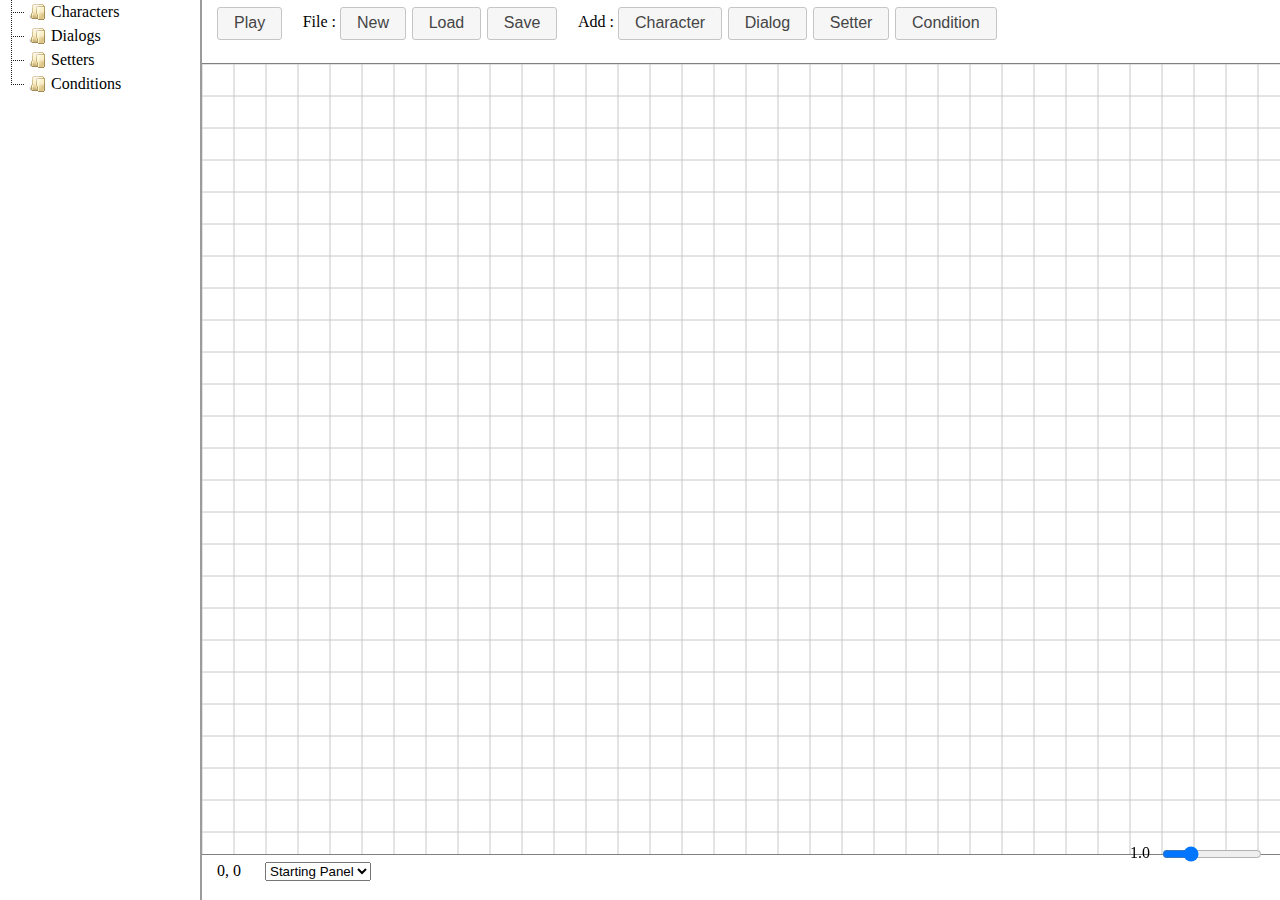
==== commit 0fd841ef: "adds dialog play html&css" ====
--- a/index.html
+++ b/index.html
@@ -2,10 +2,10 @@
 <html lang="en">
 
 <head>
-  <script src="lib/jquery-3.5.1.min.js"></script>
-  <script src="lib/jquery-ui.min.js"></script>
-  <script src="lib/jstree.min.js"></script>
-  <script src="lib/p5.js"></script>
+  <script src="js/lib/jquery-3.5.1.min.js"></script>
+  <script src="js/lib/jquery-ui.min.js"></script>
+  <script src="js/lib/jstree.min.js"></script>
+  <script src="js/lib/p5.js"></script>
 
   <link rel="stylesheet" type="text/css" href="css/style.css">
   <link rel="stylesheet" type="text/css" href="css/jquery-ui.min.css">
@@ -144,18 +144,21 @@
     </form>
   </div>
 
-  <script src="global_editor.js"></script>
-  <script src="operation.js"></script>
-  <script src="refmap.js"></script>
-  <script src="ui.js"></script>
-  <script src="character_editor.js"></script>
-  <script src="condition.js"></script>
-  <script src="setter.js"></script>
-  <script src="dialog.js"></script>
-  <script src="editor.js"></script>
-  <script src="explorer.js"></script>
-  <script src="camera.js"></script>
-  <script src="sketch.js"></script>
+  <script src="js/dom_editors/global_editor.js"></script>
+  <script src="js/operation.js"></script>
+  <script src="js/refmap.js"></script>
+  <script src="js/ui.js"></script>
+  <script src="js/dom_editors/character_editor.js"></script>
+  <script src="js/dom_editors/condition_editor.js"></script>
+  <script src="js/dom_editors/dialog_editor.js"></script>
+  <script src="js/dom_editors/setter_editor.js"></script>
+  <script src="js/panels/condition.js"></script>
+  <script src="js/panels/setter.js"></script>
+  <script src="js/panels/dialog.js"></script>
+  <script src="js/editor.js"></script>
+  <script src="js/explorer.js"></script>
+  <script src="js/camera.js"></script>
+  <script src="js/sketch.js"></script>
 </body>
 
 </html>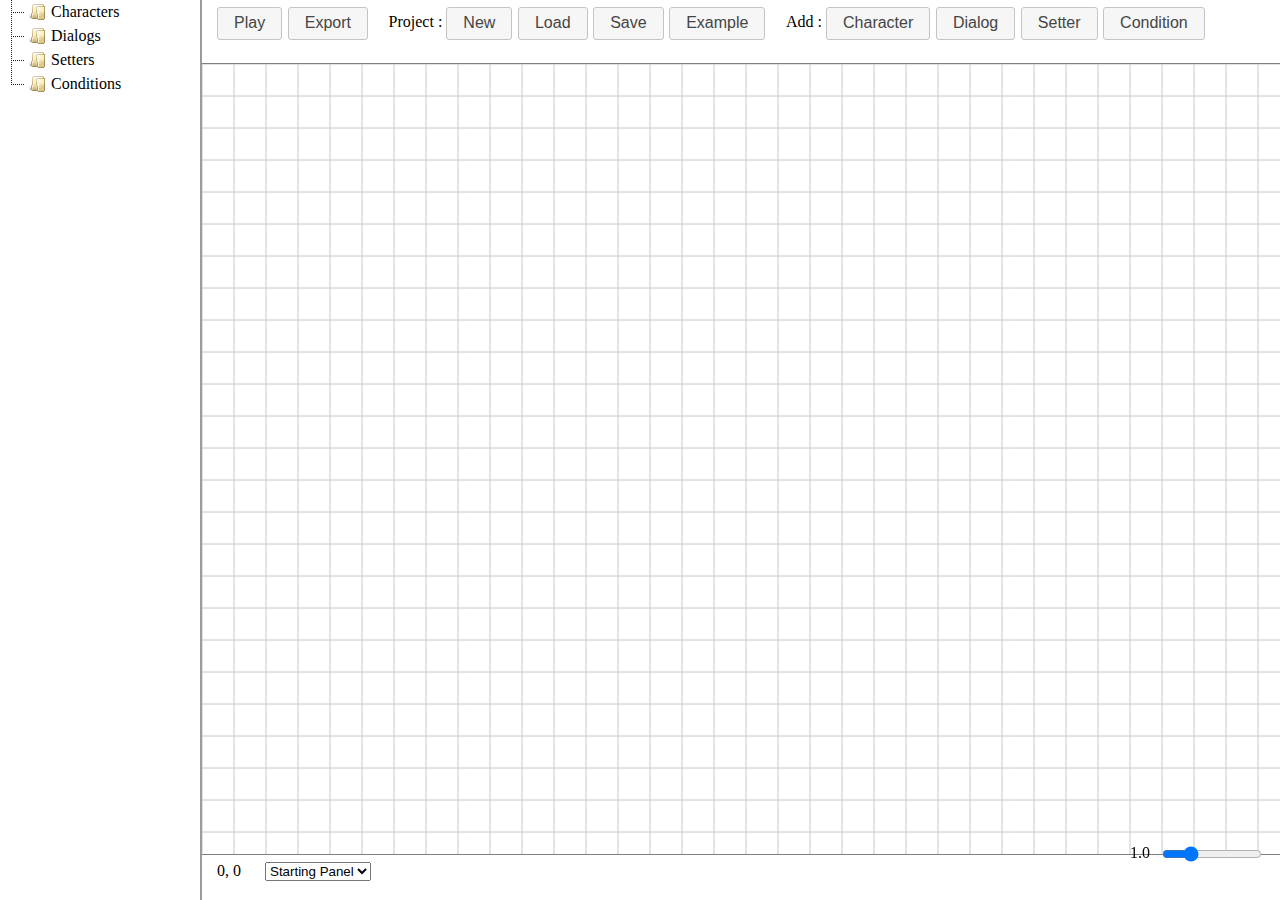
==== commit ca0c4ea3: "add example" ====
--- a/index.html
+++ b/index.html
@@ -29,7 +29,10 @@
     <button type="button" class="ui-button ui-widget ui-corner-all"
     onclick='Explorer.play()'>Play</button>
 
-    <span style="margin-left: 15px;">File : </span>
+    <button type="button" class="ui-button ui-widget ui-corner-all"
+    onclick='Explorer.saveExport()'>Export</button>
+
+    <span style="margin-left: 15px;">Project : </span>
 
     <button type="button" class="ui-button ui-widget ui-corner-all" 
     onclick='Explorer.newProject()'>New</button>
@@ -39,6 +42,9 @@
 
     <button type="button" class="ui-button ui-widget ui-corner-all"
     onclick='Explorer.save()'>Save</button>
+
+    <button type="button" class="ui-button ui-widget ui-corner-all"
+    onclick='Explorer.loadExample()'>Example</button>
 
     <span  style="margin-left: 15px;">Add : </span>
 
